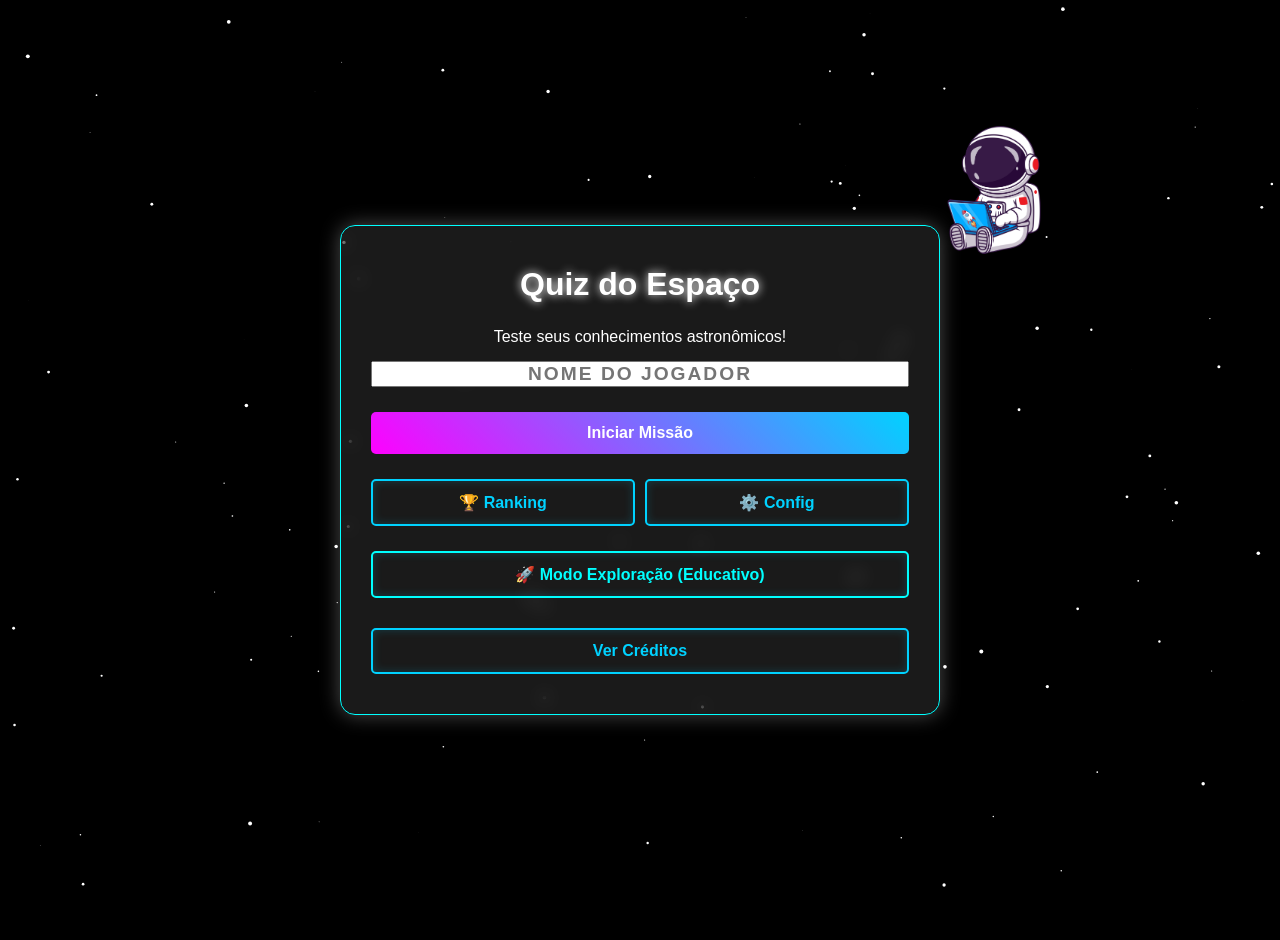
==== frontend/index.html @ 355ee250 "build(infra): dockeriza aplicação com Nginx e Flask e aplica Fail Fast Reestrutura o projeto separan" ====
<!DOCTYPE html>
<html lang="pt-BR">

<head>
  <meta charset="UTF-8">
  <meta name="viewport" content="width=device-width, initial-scale=1.0">
  <title>Quiz do Espaço</title>
  <link rel="stylesheet" href="css/style.css">
  <link rel="shortcut icon" href="img/svgs/icon-page.svg" type="image/x-icon">
</head>

<body>

  <!-- Canvas para as estrelas animadas -->
  <canvas id="starsCanvas"></canvas>

  <!-- TELA 1: INÍCIO -->
  <main id="tela-inicio" class="tela ativa">
    <img src="img/svgs/inicio.svg" alt="Astronauta Iniciando Missão" class="svg-flutuante svg-inicio">

    <div class="modal-conteudo">
      <h1>Quiz do Espaço</h1>
      <p>Teste seus conhecimentos astronômicos!</p>

      <!-- Input Arcade -->
      <input type="text" id="input-nome" placeholder="NOME DO JOGADOR" maxlength="15" autocomplete="off"
        style="text-align: center; text-transform: uppercase; font-size: 1.2rem; font-weight: bold; letter-spacing: 2px;">

      <!-- Menu de Botões -->
      <button id="btn-iniciar" class="btn-primario">Iniciar Missão</button>

      <!-- Divisão de colunas para os botões secundários -->
      <div style="display: flex; gap: 10px; width: 100%;">
        <a href="ranking.html" class="btn-secundario" style="flex: 1; text-decoration: none;">🏆 Ranking</a>
        <a href="configuracao.html" class="btn-secundario" style="flex: 1; text-decoration: none;">⚙️ Config</a>
      </div>
      <a href="#" id="btn-exploracao" class="btn-secundario"
        style="text-decoration: none; margin-bottom: 5px; border-color: #00ffff; color: #00ffff;">🚀 Modo Exploração
        (Educativo)</a>
      <a href="creditos.html" class="btn-secundario" style="text-decoration: none;">Ver Créditos</a>
    </div>
  </main>

  <!-- TELA 2: QUIZ (PERGUNTAS) -->
  <main id="tela-quiz" class="tela oculta">
    <img src="img/svgs/flutuando.svg" alt="Astronauta Flutuando" class="svg-flutuante svg-quiz">

    <div class="modal-conteudo">
      <div id="timer">Tempo: <span id="tempo-restante">15</span>s</div>
      <h2 id="texto-pergunta">Carregando dados espaciais...</h2>

      <div id="container-alternativas" class="alternativas"></div>

      <!-- CAIXA DE EXPLICAÇÃO (Modo Educação) -->
      <div id="box-explicacao"
        style="display: none; margin-top: 20px; padding: 15px; background: rgba(0, 255, 255, 0.1); border: 2px solid #00ffff; border-radius: 8px; text-align: left;">
        <p style="color: #00ffff; font-weight: bold; margin-bottom: 10px;">💡 Sabia dessa?</p>
        <p id="texto-explicacao" style="margin-bottom: 15px; font-size: 1.1rem; line-height: 1.5; color: white;"></p>
        <button id="btn-proxima-exploracao" class="btn-primario"
          style="width: 100%; border-color: #00ffff; box-shadow: 0 0 10px #00ffff;">Continuar Viagem</button>
      </div>

      <div class="status-missao">
        <span>Progresso: <span id="contador-perguntas">0/0</span></span>
        <span>Pontuação: <span id="pontuacao-atual">0</span></span>
      </div>
    </div>
  </main>

  <!-- TELA 3: RESULTADO (PONTO MÁXIMO) -->
  <main id="tela-resultado" class="tela oculta">
    <div class="container-resultado">
      <img src="img/svgs/ponto-maximo.svg" alt="Astronauta cravando a bandeira" class="img-ponto-maximo">

      <div class="modal-conteudo">
        <h2>Missão Cumprida, <span id="nome-final">Astronauta</span>!</h2>
        <div class="placar">
          <h3>Sua Pontuação:</h3>
          <span id="pontuacao-final" class="destaque-pontos">0</span>
        </div>
        <button id="btn-reiniciar" class="btn-primario">Tentar Novamente</button>
        <a href="ranking.html" class="btn-secundario" style="text-decoration: none; margin-top: 10px;">🏆 Ver
          Ranking</a>
      </div>
    </div>
  </main>

  <!-- TELA DE ERRO (FALLBACK / INDISPONIBILIDADE) -->
  <main id="tela-erro" class="tela oculta">
    <img src="img/svgs/offline.svg" alt="Astronauta Perdido" class="svg-flutuante svg-erro">

    <div class="modal-conteudo">
      <h2>Houston, temos um problema!</h2>
      <p>Nossos sistemas perderam contato com a base de dados.</p>
      <button id="btn-tentar-novamente" class="btn-secundario">Reconectar</button>
    </div>
  </main>

  <script src="js/script.js"></script>
</body>

</html>
---- frontend/css/style.css ----
/*===[VARIÁVEIS DE TEMA E RESET]===*/
:root {
    --bg-color: #000000;
    --text-color: #ffffff;
    --container-bg: rgba(255, 255, 255, 0.1);
    --container-shadow: rgba(255, 255, 255, 0.3);
    --input-bg: rgba(255, 255, 255, 0.1);
    --input-placeholder: rgba(255, 255, 255, 0.5);
    --focus-shadow: cyan;
    --btn-gradient-start: #ff00ff;
    --btn-gradient-end: #00d2ff;
    --btn-hover-gradient-start: #6600cc;
    --btn-hover-gradient-end: #0088cc;
    --btn-hover-shadow: white;
    --error-color: red;
    --correct-color: #28a745;
    --incorrect-color: #dc3545;
    --timer-color: #00d2ff;
    --font-family: 'Orbitron', sans-serif;
}

body.light-theme {
    --bg-color: #f0f0f0;
    --text-color: #333333;
    --container-bg: rgba(255, 255, 255, 0.8);
    --container-shadow: rgba(0, 0, 0, 0.2);
    --input-bg: rgba(0, 0, 0, 0.1);
    --input-placeholder: rgba(0, 0, 0, 0.5);
    --focus-shadow: #0088cc;
    --btn-gradient-start: #00d2ff;
    --btn-gradient-end: #ff00ff;
    --btn-hover-gradient-start: #0088cc;
    --btn-hover-gradient-end: #6600cc;
    --btn-hover-shadow: rgba(0, 0, 0, 0.3);
    --error-color: #d9534f;
}

* {
    margin: 0;
    padding: 0;
    box-sizing: border-box;
}

/*===[ESTILO DO CORPO]===*/
body {
    background: var(--bg-color);
    color: var(--text-color);
    font-family: var(--font-family);
    display: flex;
    justify-content: center;
    align-items: center;
    min-height: 100vh;
    overflow: hidden;
    position: relative;
    padding: 20px;
    transition: background-color 0.3s, color 0.3s;
}

/*===[FUNDO ANIMADO]===*/
#starsCanvas {
    position: fixed;
    top: 0;
    left: 0;
    width: 100vw;
    height: 100vh;
    z-index: -1;
}

/*===[ESTRUTURA DAS TELAS E MODAIS (NOVO HTML)]===*/
.tela {
    display: none;
    min-height: 100vh;
    align-items: center;
    justify-content: center;
    position: relative;
    width: 100%;
    z-index: 2;
}

.tela.ativa {
    display: flex;
}

.tela.oculta {
    display: none !important;
}

/* Aplica o tema de vidro neon aos novos containers */
.modal-conteudo,
.container-creditos {
    display: flex;
    flex-direction: column;
    gap: 15px;
    background: var(--container-bg);
    backdrop-filter: blur(10px);
    padding: 40px 30px;
    border-radius: 15px;
    text-align: center;
    width: 100%;
    max-width: 600px;
    box-shadow: 0 0 20px var(--container-shadow);
    border: 1px solid var(--focus-shadow);
    animation: portalOpen 0.8s ease-out;
    z-index: 2;
}

@keyframes portalOpen {
    from {
        transform: scale(0.5);
        opacity: 0;
    }

    to {
        transform: scale(1);
        opacity: 1;
    }
}

/*===[ELEMENTOS COMUNS E TÍTULOS]===*/
h1,
h2,
h3 {
    text-shadow: 0 0 10px var(--text-color);
    margin-bottom: 10px;
}

body:not(.light-theme) h1 {
    animation: glow 2s infinite alternate;
}

@keyframes glow {
    from {
        text-shadow: 0 0 10px white;
    }

    to {
        text-shadow: 0 0 20px cyan;
    }
}

/*===[PADRONIZAÇÃO DE TODOS OS BOTÕES]===*/
button,
.btn-primario,
.btn-secundario,
.btn-voltar,
.btn-alternativa {
    background: linear-gradient(45deg, var(--btn-gradient-start), var(--btn-gradient-end));
    border: none;
    padding: 12px 20px;
    margin-top: 10px;
    cursor: pointer;
    width: 100%;
    border-radius: 5px;
    font-size: 16px;
    font-weight: bold;
    transition: 0.3s;
    color: white;
    text-decoration: none;
    font-family: var(--font-family);
    text-align: center;
    display: inline-block;
}

button:hover,
.btn-primario:hover,
.btn-voltar:hover,
.btn-alternativa:hover {
    background: linear-gradient(45deg, var(--btn-hover-gradient-start), var(--btn-hover-gradient-end));
    transform: scale(1.05);
    box-shadow: 0 0 15px var(--btn-hover-shadow);
}

/* Botão Secundário (Ghost Button Cyberpunk) */
.btn-secundario {
    background: transparent;
    border: 2px solid var(--btn-gradient-end);
    color: var(--btn-gradient-end);
    box-shadow: 0 0 10px rgba(0, 210, 255, 0.2) inset;
}

.btn-secundario:hover {
    background: var(--btn-gradient-end);
    color: var(--bg-color);
    box-shadow: 0 0 15px var(--btn-gradient-end);
    transform: scale(1.05);
}

/* Status do botão desativado */
button:disabled {
    background: gray;
    cursor: not-allowed;
    transform: none;
    box-shadow: none;
}

/*===[QUIZ E ALTERNATIVAS]===*/
.alternativas {
    display: flex;
    flex-direction: column;
    gap: 12px;
    margin: 20px 0;
}

.btn-alternativa {
    margin-top: 0;
    /* Remove a margem superior pois o 'gap' do flex já resolve */
}

.btn-correta {
    background: var(--correct-color) !important;
    box-shadow: 0 0 15px var(--correct-color) !important;
}

.btn-incorreta {
    background: var(--incorrect-color) !important;
    box-shadow: 0 0 15px var(--incorrect-color) !important;
}

.status-missao {
    display: flex;
    justify-content: space-between;
    margin-top: 20px;
    font-size: 1rem;
    color: var(--text-color);
    opacity: 0.8;
}

.destaque-pontos {
    display: block;
    font-size: 3.5rem;
    font-weight: bold;
    color: var(--timer-color);
    text-shadow: 0 0 15px var(--timer-color);
    margin: 20px 0;
}

/*===[RESULTADO E CRÉDITOS]===*/
.equipe p {
    font-size: 1.2rem;
    margin: 10px 0;
    text-shadow: 0 0 5px var(--focus-shadow);
}

.estrela-nome {
    animation: brilharEstrela 2s infinite ease-in-out;
    color: #fff;
    font-weight: bold;
    font-size: 1.2em;
    display: inline-block;
}

body.light-theme .estrela-nome {
    animation: none;
    color: var(--text-color);
    text-shadow: none;
}

@keyframes brilharEstrela {

    0%,
    100% {
        text-shadow: 0 0 5px #fff, 0 0 10px #0ff, 0 0 15px #0ff;
    }

    50% {
        text-shadow: 0 0 20px #fff, 0 0 30px #0ff, 0 0 40px #0ff;
    }
}

/*===[SVGS FLUTUANTES E LAYOUT FINAL]===*/
.svg-flutuante {
    position: absolute;
    z-index: 10;
    animation: flutuar 6s infinite ease-in-out;
}

/* Posições Padrão Desktop */
.svg-inicio {
    top: 10%;
    right: 15%;
    width: 160px;
}

.svg-quiz {
    top: 5%;
    left: 8%;
    width: 220px;
}

.svg-erro {
    top: 10%;
    left: 50%;
    transform: translateX(-50%);
    width: 150px;
}

@keyframes flutuar {

    0%,
    100% {
        transform: translateY(0) rotate(0deg);
    }

    50% {
        transform: translateY(-20px) rotate(3deg);
    }
}

.container-resultado {
    display: flex;
    align-items: center;
    justify-content: center;
    flex-wrap: wrap;
    /* Se não couber lado a lado, quebra a linha */
    gap: 3rem;
    z-index: 2;
    position: relative;
    width: 100%;
    padding: 20px;
    /* Garante um respiro nas laterais */
}

.img-ponto-maximo {
    width: 380px;
    /* Aumentado para dar mais destaque ao astronauta vitorioso */
    max-width: 100%;
    filter: drop-shadow(0 0 15px var(--focus-shadow));
}

/*===[BOTÃO DE TEMA]===*/
.botao-tema {
    position: fixed;
    width: 150px;
    top: 20px;
    right: 20px;
    background-color: var(--container-bg);
    padding: 10px 15px;
    border-radius: 8px;
    color: var(--text-color);
    z-index: 1000;
}

/*===[RESPONSIVIDADE]===*/
@media (max-width: 768px) {
    .tela {
        padding: 10px;
    }

    .modal-conteudo,
    .container-creditos {
        padding: 20px;
    }

    .svg-flutuante {
        position: absolute;
        z-index: -1;
        /* Joga os SVGs para trás do modal */
        pointer-events: none;
        /* Impede que o SVG bloqueie os cliques do mouse */
        animation: flutuar 6s infinite ease-in-out;
        width: 140px;
    }

    .svg-inicio {
        top: 3%;
        right: 5%;
    }

    .svg-quiz {
        top: 2%;
        left: 2%;
    }

    .botao-tema {
        width: auto;
        font-size: 12px;
        padding: 8px 10px;
        top: 15px;
        right: 15px;
    }

    /* AJUSTES PARA A TELA DE RESULTADO NO CELULAR */
    .container-resultado {
        flex-direction: column;
        /* Empilha a imagem em cima do modal */
        gap: 1.5rem;
        /* Reduz o espaço entre a imagem e o placar */
    }

    .img-ponto-maximo {
        width: 200px;
        /* Reduz o astronauta para caber bem na tela do celular */
        margin-bottom: -10px;
        /* Puxa ele um pouco mais para perto da caixa */
    }

    .destaque-pontos {
        font-size: 2.5rem;
        /* Diminui um pouco a fonte do placar para não quebrar */
    }
}

/* Botão de Configuração (Canto Superior) */
.botao-config {
    position: fixed;
    top: 20px;
    left: 20px;
    width: auto;
    background: var(--container-bg);
    border: 1px solid var(--focus-shadow);
    padding: 10px 15px;
    border-radius: 8px;
    color: var(--text-color);
    z-index: 1000;
    cursor: pointer;
    font-family: var(--font-family);
    transition: 0.3s;
}

.botao-config:hover {
    box-shadow: 0 0 10px var(--focus-shadow);
    transform: scale(1.05);
}

/* Rede Sociais - Página de Créditos */
.dev-card {
    margin: 20px 0;
    padding: 15px;
    background: rgba(0, 0, 0, 0.4);
    border-radius: 10px;
    border: 1px solid var(--focus-shadow);
}

.redes-sociais {
    display: flex;
    justify-content: center;
    gap: 15px;
    margin-top: 10px;
}

.redes-sociais a {
    color: var(--text-color);
    transition: 0.3s;
}

.redes-sociais a:hover {
    color: var(--focus-shadow);
    transform: scale(1.2);
    filter: drop-shadow(0 0 5px var(--focus-shadow));
}

/* Rede Sociais - Página de Créditos */
.dev-card {
    margin: 20px 0;
    padding: 15px;
    background: rgba(0, 0, 0, 0.4);
    border-radius: 10px;
    border: 1px solid var(--focus-shadow);
}

.redes-sociais {
    display: flex;
    justify-content: center;
    gap: 15px;
    margin-top: 10px;
}

.redes-sociais a {
    color: var(--text-color);
    transition: 0.3s;
}

.redes-sociais a:hover {
    color: var(--focus-shadow);
    transform: scale(1.2);
    filter: drop-shadow(0 0 5px var(--focus-shadow));
}

/* =========================================
   CONTROLE DO ALERT CUSTOMIZADO
   ========================================= */
.modal-overlay.oculta {
    display: none !important;
}

.modal-overlay.ativa {
    display: flex !important;
}

/* =========================================
   ESTILOS DO RANKING
   ========================================= */
.tabela-ranking {
    list-style: none;
    padding: 0;
    margin: 20px 0;
    text-align: left;
}

.linha-ranking {
    display: flex;
    justify-content: space-between;
    background: rgba(0, 0, 0, 0.5);
    margin-bottom: 10px;
    padding: 15px;
    border-radius: 8px;
    border-left: 4px solid var(--timer-color);
    font-size: 1.1rem;
    color: var(--text-color);
    letter-spacing: 1px;
}

/* Efeito de Pódio */
.linha-ranking.podio-1 {
    border-left-color: gold;
    color: gold;
    font-size: 1.3rem;
    font-weight: bold;
}

.linha-ranking.podio-2 {
    border-left-color: silver;
    color: silver;
    font-size: 1.2rem;
}

.linha-ranking.podio-3 {
    border-left-color: #cd7f32;
    color: #cd7f32;
}
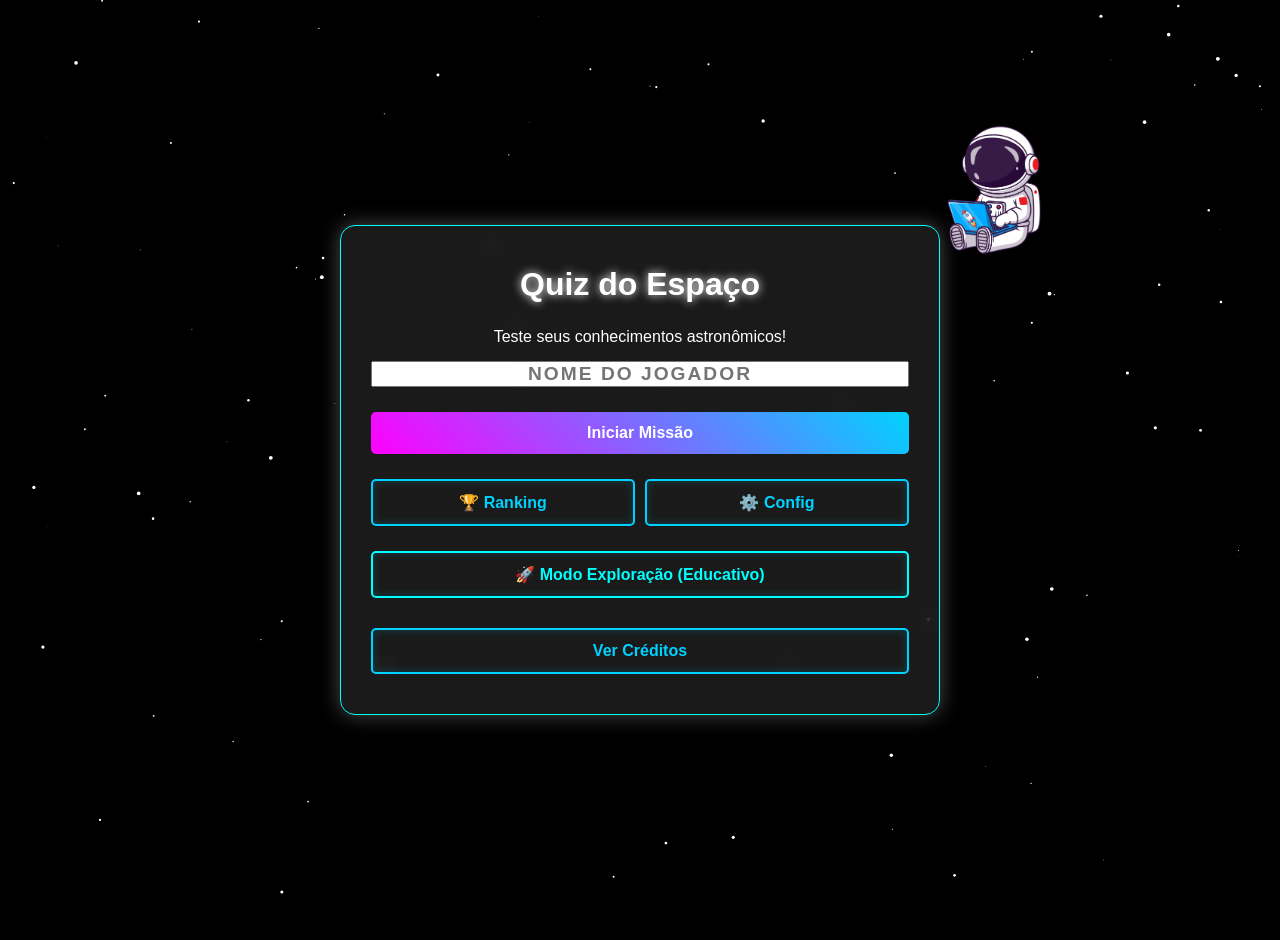
==== commit a47ed547: "corrigindo url" ====
--- a/frontend/index.html
+++ b/frontend/index.html
@@ -96,7 +96,7 @@
     </div>
   </main>
 
-  <script src="js/script.js"></script>
+  <script src="js/script.js?v=3"></script>
 </body>
 
 </html>
